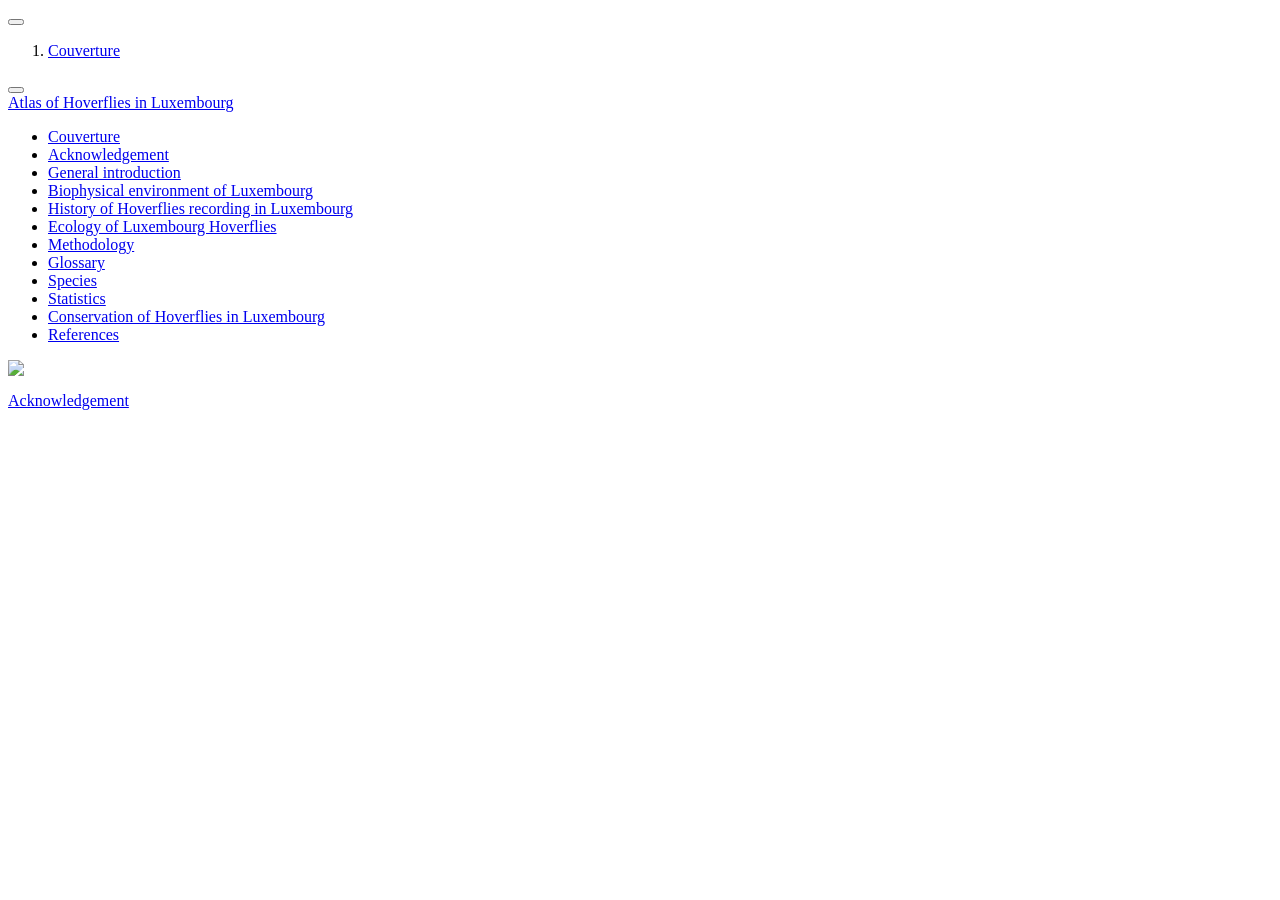
==== Atlas/_book/index.html @ 70db8236 "zotero + species + taxon" ====
<!DOCTYPE html>
<html xmlns="http://www.w3.org/1999/xhtml" lang="en" xml:lang="en"><head>

<meta charset="utf-8">
<meta name="generator" content="quarto-1.9.38">

<meta name="viewport" content="width=device-width, initial-scale=1.0, user-scalable=yes">


<title>Atlas of Hoverflies in Luxembourg</title>
<style>
/* Default styles provided by pandoc.
** See https://pandoc.org/MANUAL.html#variables-for-html for config info.
*/
code{white-space: pre-wrap;}
span.smallcaps{font-variant: small-caps;}
div.columns{display: flex; gap: min(4vw, 1.5em);}
div.column{flex: auto; overflow-x: auto;}
div.hanging-indent{margin-left: 1.5em; text-indent: -1.5em;}
ul.task-list{list-style: none;}
ul.task-list li input[type="checkbox"] {
  width: 0.8em;
  margin: 0 0.8em 0.2em -1em; /* quarto-specific, see https://github.com/quarto-dev/quarto-cli/issues/4556 */ 
  vertical-align: middle;
}
</style>


<script src="site_libs/quarto-nav/quarto-nav.js"></script>
<script src="site_libs/quarto-nav/headroom.min.js"></script>
<script src="site_libs/clipboard/clipboard.min.js"></script>
<script src="site_libs/quarto-search/autocomplete.umd.js"></script>
<script src="site_libs/quarto-search/fuse.min.js"></script>
<script src="site_libs/quarto-search/quarto-search.js"></script>
<meta name="quarto:offset" content="./">
<link href="./acknowledgement.html" rel="next">
<script src="site_libs/quarto-html/quarto.js" type="module"></script>
<script src="site_libs/quarto-html/tabsets/tabsets.js" type="module"></script>
<script src="site_libs/quarto-html/popper.min.js"></script>
<script src="site_libs/quarto-html/tippy.umd.min.js"></script>
<script src="site_libs/quarto-html/anchor.min.js"></script>
<link href="site_libs/quarto-html/tippy.css" rel="stylesheet">
<link href="site_libs/quarto-html/quarto-syntax-highlighting-15634bcf2e68342d4ad2dfa704d543f6.css" rel="stylesheet" id="quarto-text-highlighting-styles">
<script src="site_libs/bootstrap/bootstrap.min.js"></script>
<link href="site_libs/bootstrap/bootstrap-icons.css" rel="stylesheet">
<link href="site_libs/bootstrap/bootstrap-32343b4d4c8860c7af20674fa18ad473.min.css" rel="stylesheet" append-hash="true" id="quarto-bootstrap" data-mode="light">
<script id="quarto-search-options" type="application/json">{
  "location": "sidebar",
  "copy-button": false,
  "collapse-after": 3,
  "panel-placement": "start",
  "type": "textbox",
  "limit": 50,
  "keyboard-shortcut": [
    "f",
    "/",
    "s"
  ],
  "show-item-context": false,
  "language": {
    "search-no-results-text": "No results",
    "search-matching-documents-text": "matching documents",
    "search-copy-link-title": "Copy link to search",
    "search-hide-matches-text": "Hide additional matches",
    "search-more-match-text": "more match in this document",
    "search-more-matches-text": "more matches in this document",
    "search-clear-button-title": "Clear",
    "search-text-placeholder": "",
    "search-detached-cancel-button-title": "Cancel",
    "search-submit-button-title": "Submit",
    "search-label": "Search"
  }
}</script>
<style>html{ scroll-behavior: smooth; }</style>
<style>
  #title-block-header {
    display: none;
  }
</style>


</head>

<body class="nav-sidebar floating quarto-light">

<div id="quarto-search-results"></div>
  <header id="quarto-header" class="headroom fixed-top">
  <nav class="quarto-secondary-nav">
    <div class="container-fluid d-flex">
      <button type="button" class="quarto-btn-toggle btn" data-bs-toggle="collapse" role="button" data-bs-target=".quarto-sidebar-collapse-item" aria-controls="quarto-sidebar" aria-expanded="false" aria-label="Toggle sidebar navigation" onclick="if (window.quartoToggleHeadroom) { window.quartoToggleHeadroom(); }">
        <i class="bi bi-layout-text-sidebar-reverse"></i>
      </button>
        <nav class="quarto-page-breadcrumbs" aria-label="breadcrumb"><ol class="breadcrumb"><li class="breadcrumb-item"><a href="./index.html"><span class="chapter-title">Couverture</span></a></li></ol></nav>
        <a class="flex-grow-1" role="navigation" data-bs-toggle="collapse" data-bs-target=".quarto-sidebar-collapse-item" aria-controls="quarto-sidebar" aria-expanded="false" aria-label="Toggle sidebar navigation" onclick="if (window.quartoToggleHeadroom) { window.quartoToggleHeadroom(); }">      
        </a>
      <button type="button" class="btn quarto-search-button" aria-label="Search" onclick="window.quartoOpenSearch();">
        <i class="bi bi-search"></i>
      </button>
    </div>
  </nav>
</header>
<!-- content -->
<div id="quarto-content" class="quarto-container page-columns page-rows-contents page-layout-article">
<!-- sidebar -->
  <nav id="quarto-sidebar" class="sidebar collapse collapse-horizontal quarto-sidebar-collapse-item sidebar-navigation floating overflow-auto">
    <div class="pt-lg-2 mt-2 text-left sidebar-header">
    <div class="sidebar-title mb-0 py-0">
      <a href="./">Atlas of Hoverflies in Luxembourg</a> 
    </div>
      </div>
        <div class="mt-2 flex-shrink-0 align-items-center">
        <div class="sidebar-search">
        <div id="quarto-search" class="" title="Search"></div>
        </div>
        </div>
    <div class="sidebar-menu-container"> 
    <ul class="list-unstyled mt-1">
        <li class="sidebar-item">
  <div class="sidebar-item-container"> 
  <a href="./index.html" class="sidebar-item-text sidebar-link active"><span class="chapter-title">Couverture</span></a>
  </div>
</li>
        <li class="sidebar-item">
  <div class="sidebar-item-container"> 
  <a href="./acknowledgement.html" class="sidebar-item-text sidebar-link"><span class="chapter-title">Acknowledgement</span></a>
  </div>
</li>
        <li class="sidebar-item">
  <div class="sidebar-item-container"> 
  <a href="./introduction.html" class="sidebar-item-text sidebar-link"><span class="chapter-title">General introduction</span></a>
  </div>
</li>
        <li class="sidebar-item">
  <div class="sidebar-item-container"> 
  <a href="./biophysical.html" class="sidebar-item-text sidebar-link"><span class="chapter-title">Biophysical environment of Luxembourg</span></a>
  </div>
</li>
        <li class="sidebar-item">
  <div class="sidebar-item-container"> 
  <a href="./history.html" class="sidebar-item-text sidebar-link"><span class="chapter-title">History of Hoverflies recording in Luxembourg</span></a>
  </div>
</li>
        <li class="sidebar-item">
  <div class="sidebar-item-container"> 
  <a href="./ecology.html" class="sidebar-item-text sidebar-link"><span class="chapter-title">Ecology of Luxembourg Hoverflies</span></a>
  </div>
</li>
        <li class="sidebar-item">
  <div class="sidebar-item-container"> 
  <a href="./methodology.html" class="sidebar-item-text sidebar-link"><span class="chapter-title">Methodology</span></a>
  </div>
</li>
        <li class="sidebar-item">
  <div class="sidebar-item-container"> 
  <a href="./glossary.html" class="sidebar-item-text sidebar-link"><span class="chapter-title">Glossary</span></a>
  </div>
</li>
        <li class="sidebar-item">
  <div class="sidebar-item-container"> 
  <a href="./species.html" class="sidebar-item-text sidebar-link"><span class="chapter-title">Species</span></a>
  </div>
</li>
        <li class="sidebar-item">
  <div class="sidebar-item-container"> 
  <a href="./statistics.html" class="sidebar-item-text sidebar-link"><span class="chapter-title">Statistics</span></a>
  </div>
</li>
        <li class="sidebar-item">
  <div class="sidebar-item-container"> 
  <a href="./conservation.html" class="sidebar-item-text sidebar-link"><span class="chapter-title">Conservation of Hoverflies in Luxembourg</span></a>
  </div>
</li>
        <li class="sidebar-item">
  <div class="sidebar-item-container"> 
  <a href="./references.html" class="sidebar-item-text sidebar-link">
 <span class="menu-text">References</span></a>
  </div>
</li>
    </ul>
    </div>
</nav>
<div id="quarto-sidebar-glass" class="quarto-sidebar-collapse-item" data-bs-toggle="collapse" data-bs-target=".quarto-sidebar-collapse-item"></div>
<!-- margin-sidebar -->
    <div id="quarto-margin-sidebar" class="sidebar margin-sidebar zindex-bottom">
        
    </div>
<!-- main -->
<main class="content page-columns page-full" id="quarto-document-content"><header id="title-block-header" class="quarto-title-block"><h1 class="title display-7">Atlas of Hoverflies in Luxembourg</h1></header>

<header id="title-block-header">


</header>


<div class="column-screen">
<p><img src="cover.png" class="img-fluid" style="display: block; margin: 0 auto; max-width: 100%;"></p>
</div>



</main> <!-- /main -->
<script id="quarto-html-after-body" type="application/javascript">
  window.document.addEventListener("DOMContentLoaded", function (event) {
    const icon = "";
    const anchorJS = new window.AnchorJS();
    anchorJS.options = {
      placement: 'right',
      icon: icon
    };
    anchorJS.add('.anchored');
    const isCodeAnnotation = (el) => {
      for (const clz of el.classList) {
        if (clz.startsWith('code-annotation-')) {                     
          return true;
        }
      }
      return false;
    }
    const onCopySuccess = function(e) {
      // button target
      const button = e.trigger;
      // don't keep focus
      button.blur();
      // flash "checked"
      button.classList.add('code-copy-button-checked');
      var currentTitle = button.getAttribute("title");
      button.setAttribute("title", "Copied!");
      let tooltip;
      if (window.bootstrap) {
        button.setAttribute("data-bs-toggle", "tooltip");
        button.setAttribute("data-bs-placement", "left");
        button.setAttribute("data-bs-title", "Copied!");
        tooltip = new bootstrap.Tooltip(button, 
          { trigger: "manual", 
            customClass: "code-copy-button-tooltip",
            offset: [0, -8]});
        tooltip.show();    
      }
      setTimeout(function() {
        if (tooltip) {
          tooltip.hide();
          button.removeAttribute("data-bs-title");
          button.removeAttribute("data-bs-toggle");
          button.removeAttribute("data-bs-placement");
        }
        button.setAttribute("title", currentTitle);
        button.classList.remove('code-copy-button-checked');
      }, 1000);
      // clear code selection
      e.clearSelection();
    }
    const getTextToCopy = function(trigger) {
      const outerScaffold = trigger.parentElement.cloneNode(true);
      const codeEl = outerScaffold.querySelector('code');
      for (const childEl of codeEl.children) {
        if (isCodeAnnotation(childEl)) {
          childEl.remove();
        }
      }
      return codeEl.innerText;
    }
    const clipboard = new window.ClipboardJS('.code-copy-button:not([data-in-quarto-modal])', {
      text: getTextToCopy
    });
    clipboard.on('success', onCopySuccess);
    if (window.document.getElementById('quarto-embedded-source-code-modal')) {
      const clipboardModal = new window.ClipboardJS('.code-copy-button[data-in-quarto-modal]', {
        text: getTextToCopy,
        container: window.document.getElementById('quarto-embedded-source-code-modal')
      });
      clipboardModal.on('success', onCopySuccess);
    }
      var localhostRegex = new RegExp(/^(?:http|https):\/\/localhost\:?[0-9]*\//);
      var mailtoRegex = new RegExp(/^mailto:/);
        var filterRegex = new RegExp('/' + window.location.host + '/');
      var isInternal = (href) => {
          return filterRegex.test(href) || localhostRegex.test(href) || mailtoRegex.test(href);
      }
      // Inspect non-navigation links and adorn them if external
     var links = window.document.querySelectorAll('a[href]:not(.nav-link):not(.navbar-brand):not(.toc-action):not(.sidebar-link):not(.sidebar-item-toggle):not(.pagination-link):not(.no-external):not([aria-hidden]):not(.dropdown-item):not(.quarto-navigation-tool):not(.about-link)');
      for (var i=0; i<links.length; i++) {
        const link = links[i];
        if (!isInternal(link.href)) {
          // undo the damage that might have been done by quarto-nav.js in the case of
          // links that we want to consider external
          if (link.dataset.originalHref !== undefined) {
            link.href = link.dataset.originalHref;
          }
        }
      }
    function tippyHover(el, contentFn, onTriggerFn, onUntriggerFn) {
      const config = {
        allowHTML: true,
        maxWidth: 500,
        delay: 100,
        arrow: false,
        appendTo: function(el) {
            return el.parentElement;
        },
        interactive: true,
        interactiveBorder: 10,
        theme: 'quarto',
        placement: 'bottom-start',
      };
      if (contentFn) {
        config.content = contentFn;
      }
      if (onTriggerFn) {
        config.onTrigger = onTriggerFn;
      }
      if (onUntriggerFn) {
        config.onUntrigger = onUntriggerFn;
      }
      window.tippy(el, config); 
    }
    const noterefs = window.document.querySelectorAll('a[role="doc-noteref"]');
    for (var i=0; i<noterefs.length; i++) {
      const ref = noterefs[i];
      tippyHover(ref, function() {
        // use id or data attribute instead here
        let href = ref.getAttribute('data-footnote-href') || ref.getAttribute('href');
        try { href = new URL(href).hash; } catch {}
        const id = href.replace(/^#\/?/, "");
        const note = window.document.getElementById(id);
        if (note) {
          return note.innerHTML;
        } else {
          return "";
        }
      });
    }
    const xrefs = window.document.querySelectorAll('a.quarto-xref');
    const processXRef = (id, note) => {
      // Strip column container classes
      const stripColumnClz = (el) => {
        el.classList.remove("page-full", "page-columns");
        if (el.children) {
          for (const child of el.children) {
            stripColumnClz(child);
          }
        }
      }
      stripColumnClz(note)
      if (id === null || id.startsWith('sec-')) {
        // Special case sections, only their first couple elements
        const container = document.createElement("div");
        if (note.children && note.children.length > 2) {
          container.appendChild(note.children[0].cloneNode(true));
          for (let i = 1; i < note.children.length; i++) {
            const child = note.children[i];
            if (child.tagName === "P" && child.innerText === "") {
              continue;
            } else {
              container.appendChild(child.cloneNode(true));
              break;
            }
          }
          if (window.Quarto?.typesetMath) {
            window.Quarto.typesetMath(container);
          }
          return container.innerHTML
        } else {
          if (window.Quarto?.typesetMath) {
            window.Quarto.typesetMath(note);
          }
          return note.innerHTML;
        }
      } else {
        // Remove any anchor links if they are present
        const anchorLink = note.querySelector('a.anchorjs-link');
        if (anchorLink) {
          anchorLink.remove();
        }
        if (window.Quarto?.typesetMath) {
          window.Quarto.typesetMath(note);
        }
        if (note.classList.contains("callout")) {
          return note.outerHTML;
        } else {
          return note.innerHTML;
        }
      }
    }
    for (var i=0; i<xrefs.length; i++) {
      const xref = xrefs[i];
      tippyHover(xref, undefined, function(instance) {
        instance.disable();
        let url = xref.getAttribute('href');
        let hash = undefined; 
        if (url.startsWith('#')) {
          hash = url;
        } else {
          try { hash = new URL(url).hash; } catch {}
        }
        if (hash) {
          const id = hash.replace(/^#\/?/, "");
          const note = window.document.getElementById(id);
          if (note !== null) {
            try {
              const html = processXRef(id, note.cloneNode(true));
              instance.setContent(html);
            } finally {
              instance.enable();
              instance.show();
            }
          } else {
            // See if we can fetch this
            fetch(url.split('#')[0])
            .then(res => res.text())
            .then(html => {
              const parser = new DOMParser();
              const htmlDoc = parser.parseFromString(html, "text/html");
              const note = htmlDoc.getElementById(id);
              if (note !== null) {
                const html = processXRef(id, note);
                instance.setContent(html);
              } 
            }).finally(() => {
              instance.enable();
              instance.show();
            });
          }
        } else {
          // See if we can fetch a full url (with no hash to target)
          // This is a special case and we should probably do some content thinning / targeting
          fetch(url)
          .then(res => res.text())
          .then(html => {
            const parser = new DOMParser();
            const htmlDoc = parser.parseFromString(html, "text/html");
            const note = htmlDoc.querySelector('main.content');
            if (note !== null) {
              // This should only happen for chapter cross references
              // (since there is no id in the URL)
              // remove the first header
              if (note.children.length > 0 && note.children[0].tagName === "HEADER") {
                note.children[0].remove();
              }
              const html = processXRef(null, note);
              instance.setContent(html);
            } 
          }).finally(() => {
            instance.enable();
            instance.show();
          });
        }
      }, function(instance) {
      });
    }
        let selectedAnnoteEl;
        const selectorForAnnotation = ( cell, annotation) => {
          let cellAttr = 'data-code-cell="' + cell + '"';
          let lineAttr = 'data-code-annotation="' +  annotation + '"';
          const selector = 'span[' + cellAttr + '][' + lineAttr + ']';
          return selector;
        }
        const selectCodeLines = (annoteEl) => {
          const doc = window.document;
          const targetCell = annoteEl.getAttribute("data-target-cell");
          const targetAnnotation = annoteEl.getAttribute("data-target-annotation");
          const annoteSpan = window.document.querySelector(selectorForAnnotation(targetCell, targetAnnotation));
          const lines = annoteSpan.getAttribute("data-code-lines").split(",");
          const lineIds = lines.map((line) => {
            return targetCell + "-" + line;
          })
          let top = null;
          let height = null;
          let parent = null;
          if (lineIds.length > 0) {
              //compute the position of the single el (top and bottom and make a div)
              const el = window.document.getElementById(lineIds[0]);
              top = el.offsetTop;
              height = el.offsetHeight;
              parent = el.parentElement.parentElement;
            if (lineIds.length > 1) {
              const lastEl = window.document.getElementById(lineIds[lineIds.length - 1]);
              const bottom = lastEl.offsetTop + lastEl.offsetHeight;
              height = bottom - top;
            }
            if (top !== null && height !== null && parent !== null) {
              // cook up a div (if necessary) and position it 
              let div = window.document.getElementById("code-annotation-line-highlight");
              if (div === null) {
                div = window.document.createElement("div");
                div.setAttribute("id", "code-annotation-line-highlight");
                div.style.position = 'absolute';
                parent.appendChild(div);
              }
              div.style.top = top - 2 + "px";
              div.style.height = height + 4 + "px";
              div.style.left = 0;
              let gutterDiv = window.document.getElementById("code-annotation-line-highlight-gutter");
              if (gutterDiv === null) {
                gutterDiv = window.document.createElement("div");
                gutterDiv.setAttribute("id", "code-annotation-line-highlight-gutter");
                gutterDiv.style.position = 'absolute';
                const codeCell = window.document.getElementById(targetCell);
                const gutter = codeCell.querySelector('.code-annotation-gutter');
                gutter.appendChild(gutterDiv);
              }
              gutterDiv.style.top = top - 2 + "px";
              gutterDiv.style.height = height + 4 + "px";
            }
            selectedAnnoteEl = annoteEl;
          }
        };
        const unselectCodeLines = () => {
          const elementsIds = ["code-annotation-line-highlight", "code-annotation-line-highlight-gutter"];
          elementsIds.forEach((elId) => {
            const div = window.document.getElementById(elId);
            if (div) {
              div.remove();
            }
          });
          selectedAnnoteEl = undefined;
        };
          // Handle positioning of the toggle
      window.addEventListener(
        "resize",
        throttle(() => {
          elRect = undefined;
          if (selectedAnnoteEl) {
            selectCodeLines(selectedAnnoteEl);
          }
        }, 10)
      );
      function throttle(fn, ms) {
      let throttle = false;
      let timer;
        return (...args) => {
          if(!throttle) { // first call gets through
              fn.apply(this, args);
              throttle = true;
          } else { // all the others get throttled
              if(timer) clearTimeout(timer); // cancel #2
              timer = setTimeout(() => {
                fn.apply(this, args);
                timer = throttle = false;
              }, ms);
          }
        };
      }
        // Attach click handler to the DT
        const annoteDls = window.document.querySelectorAll('dt[data-target-cell]');
        for (const annoteDlNode of annoteDls) {
          annoteDlNode.addEventListener('click', (event) => {
            const clickedEl = event.target;
            if (clickedEl !== selectedAnnoteEl) {
              unselectCodeLines();
              const activeEl = window.document.querySelector('dt[data-target-cell].code-annotation-active');
              if (activeEl) {
                activeEl.classList.remove('code-annotation-active');
              }
              selectCodeLines(clickedEl);
              clickedEl.classList.add('code-annotation-active');
            } else {
              // Unselect the line
              unselectCodeLines();
              clickedEl.classList.remove('code-annotation-active');
            }
          });
        }
    const findCites = (el) => {
      const parentEl = el.parentElement;
      if (parentEl) {
        const cites = parentEl.dataset.cites;
        if (cites) {
          return {
            el,
            cites: cites.split(' ')
          };
        } else {
          return findCites(el.parentElement)
        }
      } else {
        return undefined;
      }
    };
    var bibliorefs = window.document.querySelectorAll('a[role="doc-biblioref"]');
    for (var i=0; i<bibliorefs.length; i++) {
      const ref = bibliorefs[i];
      const citeInfo = findCites(ref);
      if (citeInfo) {
        tippyHover(citeInfo.el, function() {
          var popup = window.document.createElement('div');
          citeInfo.cites.forEach(function(cite) {
            var citeDiv = window.document.createElement('div');
            citeDiv.classList.add('hanging-indent');
            citeDiv.classList.add('csl-entry');
            var biblioDiv = window.document.getElementById('ref-' + cite);
            if (biblioDiv) {
              citeDiv.innerHTML = biblioDiv.innerHTML;
            }
            popup.appendChild(citeDiv);
          });
          return popup.innerHTML;
        });
      }
    }
  });
  </script>
<nav class="page-navigation">
  <div class="nav-page nav-page-previous">
  </div>
  <div class="nav-page nav-page-next">
      <a href="./acknowledgement.html" class="pagination-link" aria-label="Acknowledgement">
        <span class="nav-page-text"><span class="chapter-title">Acknowledgement</span></span> <i class="bi bi-arrow-right-short"></i>
      </a>
  </div>
</nav>
</div> <!-- /content -->




<script src="site_libs/quarto-html/zenscroll-min.js"></script>
</body></html>
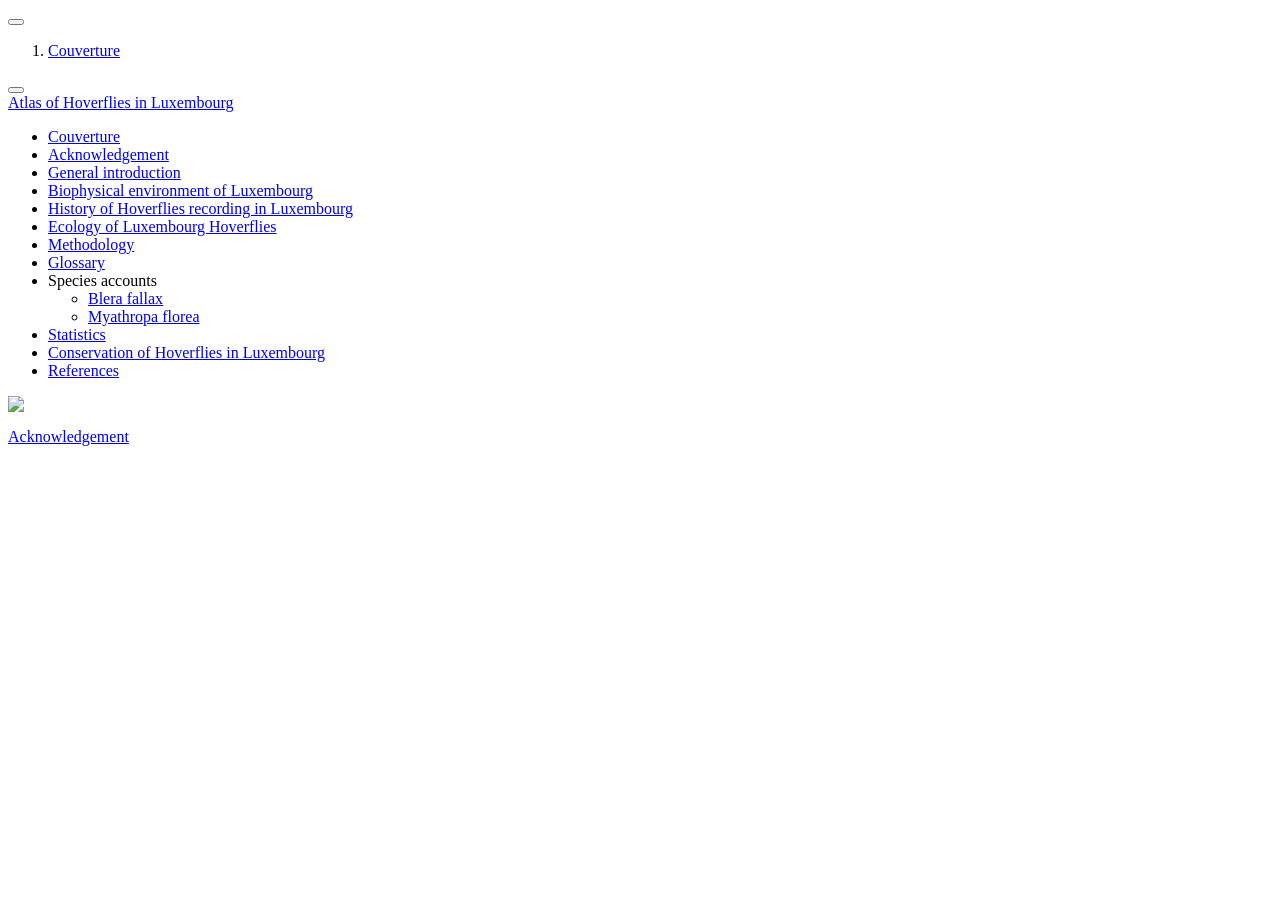
==== commit 8ef73ada: "sous section + blera fallax + debut auto" ====
--- a/Atlas/_book/index.html
+++ b/Atlas/_book/index.html
@@ -79,9 +79,10 @@
 </style>
 
 
+<link rel="stylesheet" href="style.css">
 </head>
 
-<body class="nav-sidebar floating quarto-light">
+<body class="nav-sidebar floating fullcontent quarto-light">
 
 <div id="quarto-search-results"></div>
   <header id="quarto-header" class="headroom fixed-top">
@@ -155,11 +156,27 @@
   <a href="./glossary.html" class="sidebar-item-text sidebar-link"><span class="chapter-title">Glossary</span></a>
   </div>
 </li>
-        <li class="sidebar-item">
-  <div class="sidebar-item-container"> 
-  <a href="./species.html" class="sidebar-item-text sidebar-link"><span class="chapter-title">Species</span></a>
-  </div>
-</li>
+        <li class="sidebar-item sidebar-item-section">
+      <div class="sidebar-item-container"> 
+            <a class="sidebar-item-text sidebar-link text-start" data-bs-toggle="collapse" data-bs-target="#quarto-sidebar-section-1" role="navigation" aria-expanded="true">
+ <span class="menu-text">Species accounts</span></a>
+          <a class="sidebar-item-toggle text-start" data-bs-toggle="collapse" data-bs-target="#quarto-sidebar-section-1" role="navigation" aria-expanded="true" aria-label="Toggle section">
+            <i class="bi bi-chevron-right ms-2"></i>
+          </a> 
+      </div>
+      <ul id="quarto-sidebar-section-1" class="collapse list-unstyled sidebar-section depth1 show">  
+          <li class="sidebar-item">
+  <div class="sidebar-item-container"> 
+  <a href="./species_account/blera-fallax.html" class="sidebar-item-text sidebar-link"><span class="chapter-title">Blera fallax</span></a>
+  </div>
+</li>
+          <li class="sidebar-item">
+  <div class="sidebar-item-container"> 
+  <a href="./species_account/myathropa-florea.html" class="sidebar-item-text sidebar-link"><span class="chapter-title">Myathropa florea</span></a>
+  </div>
+</li>
+      </ul>
+  </li>
         <li class="sidebar-item">
   <div class="sidebar-item-container"> 
   <a href="./statistics.html" class="sidebar-item-text sidebar-link"><span class="chapter-title">Statistics</span></a>
@@ -181,9 +198,7 @@
 </nav>
 <div id="quarto-sidebar-glass" class="quarto-sidebar-collapse-item" data-bs-toggle="collapse" data-bs-target=".quarto-sidebar-collapse-item"></div>
 <!-- margin-sidebar -->
-    <div id="quarto-margin-sidebar" class="sidebar margin-sidebar zindex-bottom">
-        
-    </div>
+    
 <!-- main -->
 <main class="content page-columns page-full" id="quarto-document-content"><header id="title-block-header" class="quarto-title-block"><h1 class="title display-7">Atlas of Hoverflies in Luxembourg</h1></header>
 
@@ -194,7 +209,7 @@
 
 
 <div class="column-screen">
-<p><img src="cover.png" class="img-fluid" style="display: block; margin: 0 auto; max-width: 100%;"></p>
+<p><img src="images/cover.png" class="img-fluid" style="display: block; margin: 0 auto; max-width: 100%;"></p>
 </div>
 
 
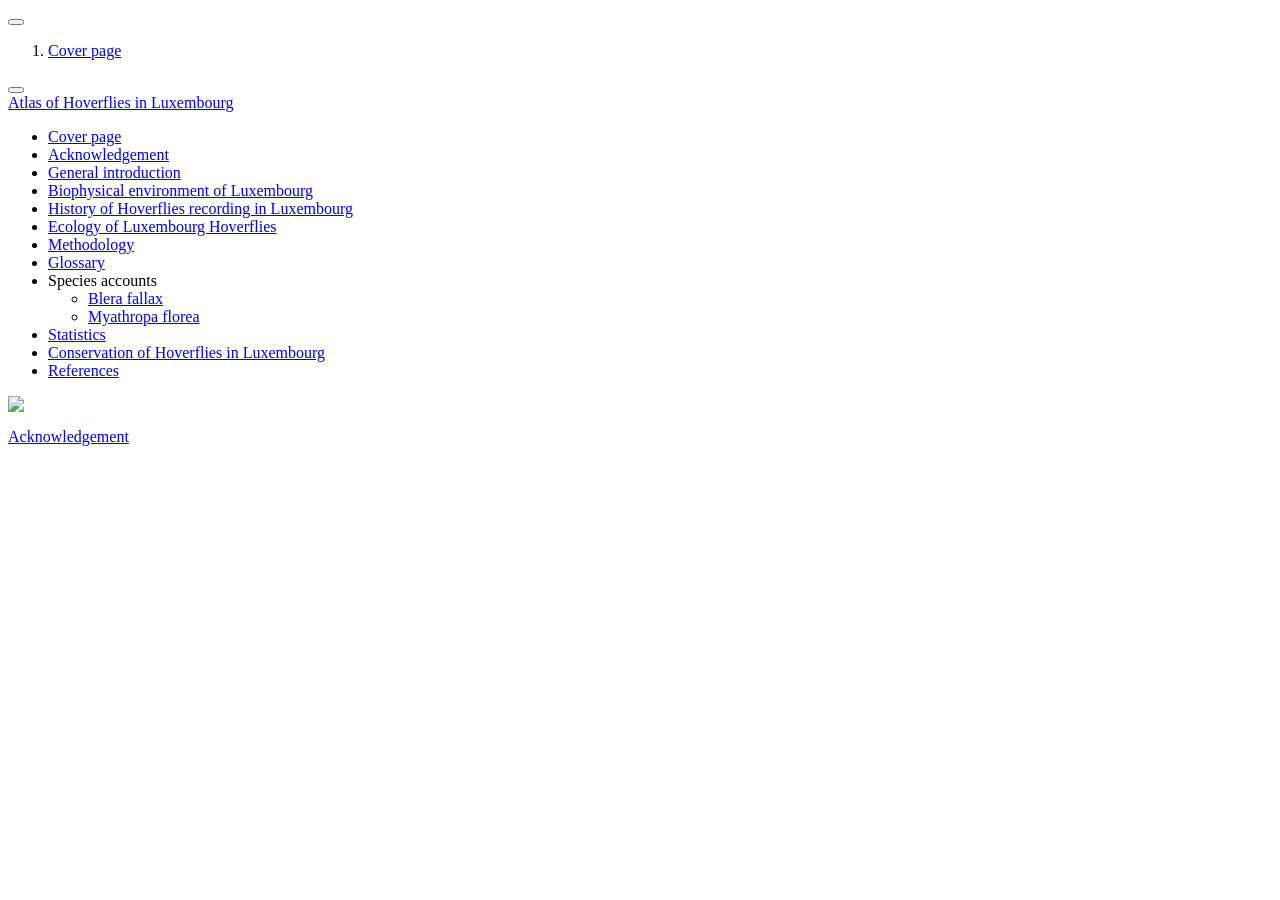
==== commit c8ced1c2: "stuff + liste deroulante avec les synonymes" ====
--- a/Atlas/_book/index.html
+++ b/Atlas/_book/index.html
@@ -43,7 +43,7 @@
 <link href="site_libs/quarto-html/quarto-syntax-highlighting-15634bcf2e68342d4ad2dfa704d543f6.css" rel="stylesheet" id="quarto-text-highlighting-styles">
 <script src="site_libs/bootstrap/bootstrap.min.js"></script>
 <link href="site_libs/bootstrap/bootstrap-icons.css" rel="stylesheet">
-<link href="site_libs/bootstrap/bootstrap-32343b4d4c8860c7af20674fa18ad473.min.css" rel="stylesheet" append-hash="true" id="quarto-bootstrap" data-mode="light">
+<link href="site_libs/bootstrap/bootstrap-318d0a2088159813f600032b4ead76a7.min.css" rel="stylesheet" append-hash="true" id="quarto-bootstrap" data-mode="light">
 <script id="quarto-search-options" type="application/json">{
   "location": "sidebar",
   "copy-button": false,
@@ -79,10 +79,9 @@
 </style>
 
 
-<link rel="stylesheet" href="style.css">
 </head>
 
-<body class="nav-sidebar floating fullcontent quarto-light">
+<body class="nav-sidebar floating quarto-light">
 
 <div id="quarto-search-results"></div>
   <header id="quarto-header" class="headroom fixed-top">
@@ -91,7 +90,7 @@
       <button type="button" class="quarto-btn-toggle btn" data-bs-toggle="collapse" role="button" data-bs-target=".quarto-sidebar-collapse-item" aria-controls="quarto-sidebar" aria-expanded="false" aria-label="Toggle sidebar navigation" onclick="if (window.quartoToggleHeadroom) { window.quartoToggleHeadroom(); }">
         <i class="bi bi-layout-text-sidebar-reverse"></i>
       </button>
-        <nav class="quarto-page-breadcrumbs" aria-label="breadcrumb"><ol class="breadcrumb"><li class="breadcrumb-item"><a href="./index.html"><span class="chapter-title">Couverture</span></a></li></ol></nav>
+        <nav class="quarto-page-breadcrumbs" aria-label="breadcrumb"><ol class="breadcrumb"><li class="breadcrumb-item"><a href="./index.html"><span class="chapter-title">Cover page</span></a></li></ol></nav>
         <a class="flex-grow-1" role="navigation" data-bs-toggle="collapse" data-bs-target=".quarto-sidebar-collapse-item" aria-controls="quarto-sidebar" aria-expanded="false" aria-label="Toggle sidebar navigation" onclick="if (window.quartoToggleHeadroom) { window.quartoToggleHeadroom(); }">      
         </a>
       <button type="button" class="btn quarto-search-button" aria-label="Search" onclick="window.quartoOpenSearch();">
@@ -107,6 +106,14 @@
     <div class="pt-lg-2 mt-2 text-left sidebar-header">
     <div class="sidebar-title mb-0 py-0">
       <a href="./">Atlas of Hoverflies in Luxembourg</a> 
+        <div class="sidebar-tools-main">
+    <a href="https://github.com/julian-wittische/atlas-mnhnl" title="Source Code" class="quarto-navigation-tool px-1" aria-label="Source Code"><i class="bi bi-github"></i></a>
+  <a href="" class="quarto-reader-toggle quarto-navigation-tool px-1" onclick="window.quartoToggleReader(); return false;" title="Toggle reader mode">
+  <div class="quarto-reader-toggle-btn">
+  <i class="bi"></i>
+  </div>
+</a>
+</div>
     </div>
       </div>
         <div class="mt-2 flex-shrink-0 align-items-center">
@@ -118,7 +125,7 @@
     <ul class="list-unstyled mt-1">
         <li class="sidebar-item">
   <div class="sidebar-item-container"> 
-  <a href="./index.html" class="sidebar-item-text sidebar-link active"><span class="chapter-title">Couverture</span></a>
+  <a href="./index.html" class="sidebar-item-text sidebar-link active"><span class="chapter-title">Cover page</span></a>
   </div>
 </li>
         <li class="sidebar-item">
@@ -167,12 +174,12 @@
       <ul id="quarto-sidebar-section-1" class="collapse list-unstyled sidebar-section depth1 show">  
           <li class="sidebar-item">
   <div class="sidebar-item-container"> 
-  <a href="./species_account/blera-fallax.html" class="sidebar-item-text sidebar-link"><span class="chapter-title">Blera fallax</span></a>
+  <a href="./species_account/blera_fallax.html" class="sidebar-item-text sidebar-link"><span class="chapter-title">Blera fallax</span></a>
   </div>
 </li>
           <li class="sidebar-item">
   <div class="sidebar-item-container"> 
-  <a href="./species_account/myathropa-florea.html" class="sidebar-item-text sidebar-link"><span class="chapter-title">Myathropa florea</span></a>
+  <a href="./species_account/myathropa_florea.html" class="sidebar-item-text sidebar-link"><span class="chapter-title">Myathropa florea</span></a>
   </div>
 </li>
       </ul>
@@ -198,7 +205,9 @@
 </nav>
 <div id="quarto-sidebar-glass" class="quarto-sidebar-collapse-item" data-bs-toggle="collapse" data-bs-target=".quarto-sidebar-collapse-item"></div>
 <!-- margin-sidebar -->
-    
+    <div id="quarto-margin-sidebar" class="sidebar margin-sidebar zindex-bottom">
+        
+    </div>
 <!-- main -->
 <main class="content page-columns page-full" id="quarto-document-content"><header id="title-block-header" class="quarto-title-block"><h1 class="title display-7">Atlas of Hoverflies in Luxembourg</h1></header>
 
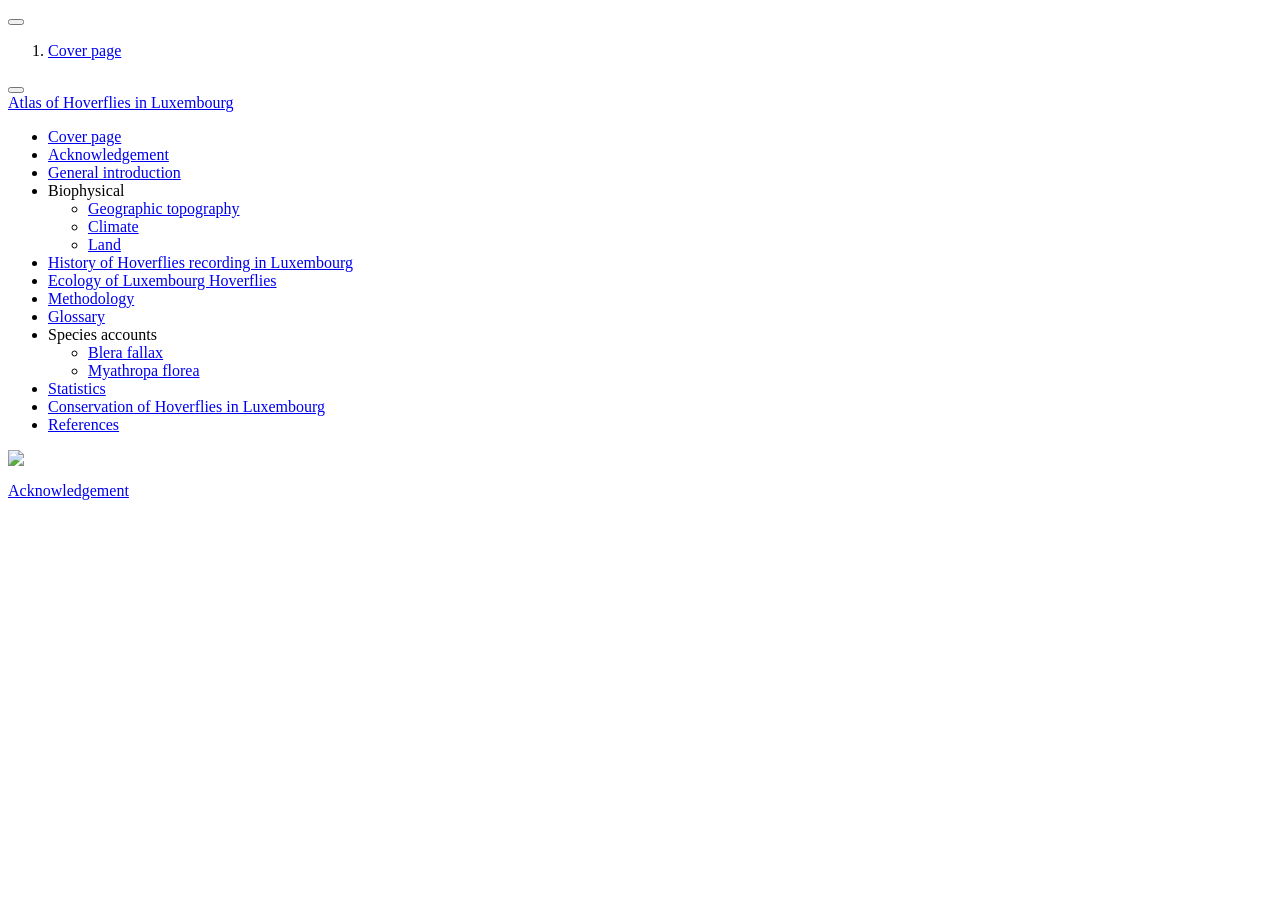
==== commit cd2b1033: "geology map + taxon lasngue+web scraping inat" ====
--- a/Atlas/_book/index.html
+++ b/Atlas/_book/index.html
@@ -43,7 +43,7 @@
 <link href="site_libs/quarto-html/quarto-syntax-highlighting-15634bcf2e68342d4ad2dfa704d543f6.css" rel="stylesheet" id="quarto-text-highlighting-styles">
 <script src="site_libs/bootstrap/bootstrap.min.js"></script>
 <link href="site_libs/bootstrap/bootstrap-icons.css" rel="stylesheet">
-<link href="site_libs/bootstrap/bootstrap-318d0a2088159813f600032b4ead76a7.min.css" rel="stylesheet" append-hash="true" id="quarto-bootstrap" data-mode="light">
+<link href="site_libs/bootstrap/bootstrap-968234a558eb30e3df295b5e1553cd03.min.css" rel="stylesheet" append-hash="true" id="quarto-bootstrap" data-mode="light">
 <script id="quarto-search-options" type="application/json">{
   "location": "sidebar",
   "copy-button": false,
@@ -138,40 +138,61 @@
   <a href="./introduction.html" class="sidebar-item-text sidebar-link"><span class="chapter-title">General introduction</span></a>
   </div>
 </li>
-        <li class="sidebar-item">
-  <div class="sidebar-item-container"> 
-  <a href="./biophysical.html" class="sidebar-item-text sidebar-link"><span class="chapter-title">Biophysical environment of Luxembourg</span></a>
-  </div>
-</li>
-        <li class="sidebar-item">
-  <div class="sidebar-item-container"> 
-  <a href="./history.html" class="sidebar-item-text sidebar-link"><span class="chapter-title">History of Hoverflies recording in Luxembourg</span></a>
-  </div>
-</li>
-        <li class="sidebar-item">
-  <div class="sidebar-item-container"> 
-  <a href="./ecology.html" class="sidebar-item-text sidebar-link"><span class="chapter-title">Ecology of Luxembourg Hoverflies</span></a>
-  </div>
-</li>
-        <li class="sidebar-item">
-  <div class="sidebar-item-container"> 
-  <a href="./methodology.html" class="sidebar-item-text sidebar-link"><span class="chapter-title">Methodology</span></a>
-  </div>
-</li>
-        <li class="sidebar-item">
-  <div class="sidebar-item-container"> 
-  <a href="./glossary.html" class="sidebar-item-text sidebar-link"><span class="chapter-title">Glossary</span></a>
-  </div>
-</li>
         <li class="sidebar-item sidebar-item-section">
       <div class="sidebar-item-container"> 
             <a class="sidebar-item-text sidebar-link text-start" data-bs-toggle="collapse" data-bs-target="#quarto-sidebar-section-1" role="navigation" aria-expanded="true">
- <span class="menu-text">Species accounts</span></a>
+ <span class="menu-text">Biophysical</span></a>
           <a class="sidebar-item-toggle text-start" data-bs-toggle="collapse" data-bs-target="#quarto-sidebar-section-1" role="navigation" aria-expanded="true" aria-label="Toggle section">
             <i class="bi bi-chevron-right ms-2"></i>
           </a> 
       </div>
       <ul id="quarto-sidebar-section-1" class="collapse list-unstyled sidebar-section depth1 show">  
+          <li class="sidebar-item">
+  <div class="sidebar-item-container"> 
+  <a href="./biophysical/geo_topography.html" class="sidebar-item-text sidebar-link"><span class="chapter-title">Geographic topography</span></a>
+  </div>
+</li>
+          <li class="sidebar-item">
+  <div class="sidebar-item-container"> 
+  <a href="./biophysical/climate.html" class="sidebar-item-text sidebar-link"><span class="chapter-title">Climate</span></a>
+  </div>
+</li>
+          <li class="sidebar-item">
+  <div class="sidebar-item-container"> 
+  <a href="./biophysical/land_use_cover.html" class="sidebar-item-text sidebar-link"><span class="chapter-title">Land</span></a>
+  </div>
+</li>
+      </ul>
+  </li>
+        <li class="sidebar-item">
+  <div class="sidebar-item-container"> 
+  <a href="./history.html" class="sidebar-item-text sidebar-link"><span class="chapter-title">History of Hoverflies recording in Luxembourg</span></a>
+  </div>
+</li>
+        <li class="sidebar-item">
+  <div class="sidebar-item-container"> 
+  <a href="./ecology.html" class="sidebar-item-text sidebar-link"><span class="chapter-title">Ecology of Luxembourg Hoverflies</span></a>
+  </div>
+</li>
+        <li class="sidebar-item">
+  <div class="sidebar-item-container"> 
+  <a href="./methodology.html" class="sidebar-item-text sidebar-link"><span class="chapter-title">Methodology</span></a>
+  </div>
+</li>
+        <li class="sidebar-item">
+  <div class="sidebar-item-container"> 
+  <a href="./glossary.html" class="sidebar-item-text sidebar-link"><span class="chapter-title">Glossary</span></a>
+  </div>
+</li>
+        <li class="sidebar-item sidebar-item-section">
+      <div class="sidebar-item-container"> 
+            <a class="sidebar-item-text sidebar-link text-start" data-bs-toggle="collapse" data-bs-target="#quarto-sidebar-section-2" role="navigation" aria-expanded="true">
+ <span class="menu-text">Species accounts</span></a>
+          <a class="sidebar-item-toggle text-start" data-bs-toggle="collapse" data-bs-target="#quarto-sidebar-section-2" role="navigation" aria-expanded="true" aria-label="Toggle section">
+            <i class="bi bi-chevron-right ms-2"></i>
+          </a> 
+      </div>
+      <ul id="quarto-sidebar-section-2" class="collapse list-unstyled sidebar-section depth1 show">  
           <li class="sidebar-item">
   <div class="sidebar-item-container"> 
   <a href="./species_account/blera_fallax.html" class="sidebar-item-text sidebar-link"><span class="chapter-title">Blera fallax</span></a>
